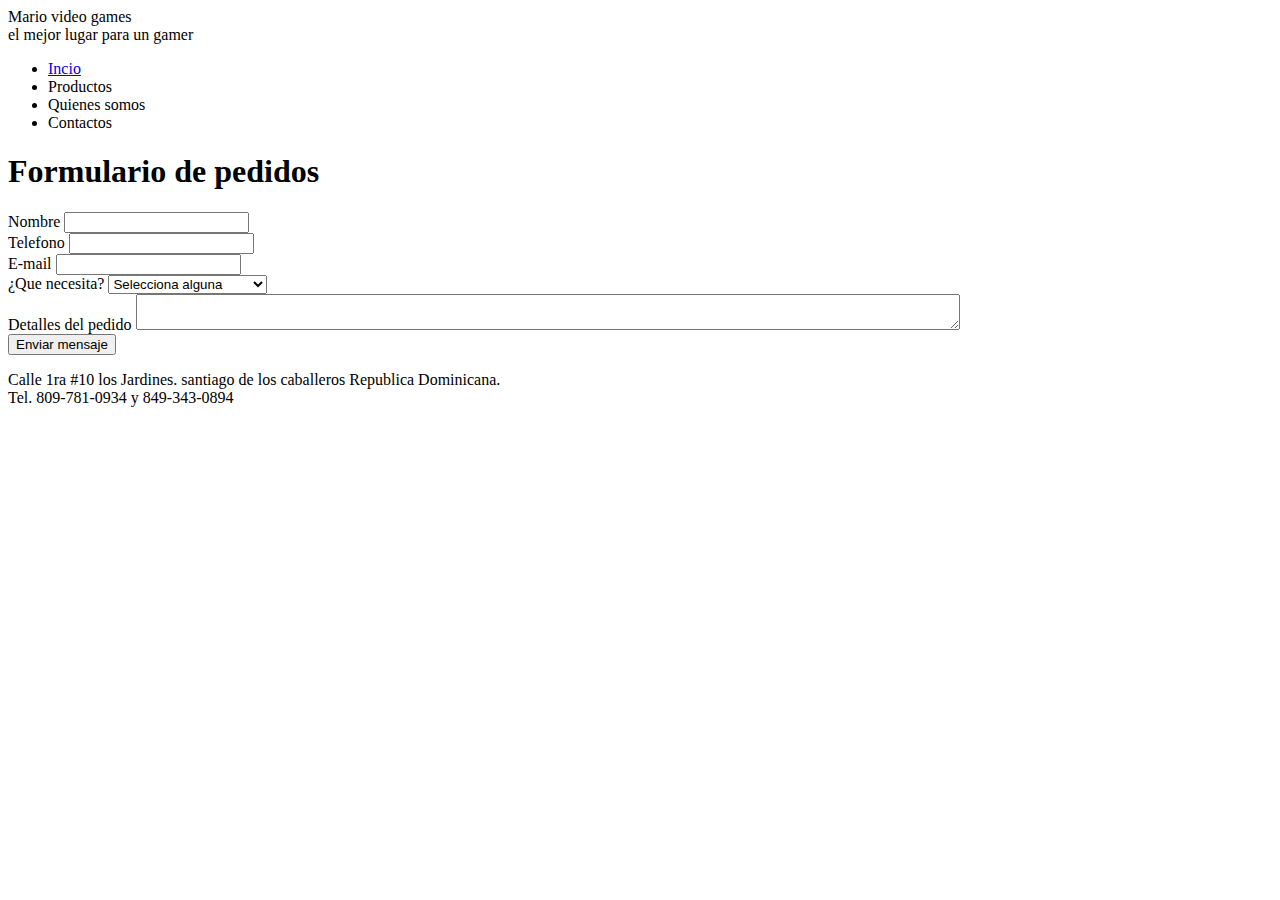
==== public_html/formulariof.html @ 0deffcfd "haciendo el formulario" ====
<!DOCTYPE html>
<!--
To change this license header, choose License Headers in Project Properties.
To change this template file, choose Tools | Templates
and open the template in the editor.
-->



<html>
    <head>
        <title>Contactos</title>
        <meta charset="UTF-8">
        <meta name="viewport" content="width=device-width, initial-scale=1.0">
    </head>
    <body>


   
            <link href="estilos.css" rel="stylesheet" type="text/css"/>
            <div id="cabecera"> Mario video games  
                <br> el mejor lugar para un gamer 
            </div>
            <div id="menu">
                <ul>
                    <li><a href="index.html">Incio</a></li> 
                    <li>Productos</li>
                    <li>Quienes somos</li>    
                    <li>Contactos</li>
                </ul>
            </div>


            <h1>Formulario de pedidos</h1>
            <form>
                <div>
                    <label for="nombre">Nombre</label>
                    <input type="text" id="nombre" name="nombre">
                </div> 
                <div>
                    <label for="telefono">Telefono</label>
                    <input type="text" id="telefono" name="telefono">
                </div> 
                <div>
                    <label for="email">E-mail</label>
                    <input type="email" id="email" name="email">
                </div> 

                <div> 

                    <label for="Que necesita"> ¿Que necesita? </label>
                    <select name="Que necesita">

                        <option value="" selected="selected">Selecciona alguna</option>
                        <option value="Quejas">Quejas con el personal</option>
                        <option value="resrvaciones">Reservaciones</option>
                        <option value="Dudas">Dudas</option>
                        <option value="recomendaciones">Recomendaciones</option>

                    </select>
                </div>

                <div>
                    <label for="detalles">Detalles del pedido</label>
                    <textarea id="detalles" name="detalles" cols="100" rose="10"> </textarea>
                </div>

                <div> 
                    <button type="submit">Enviar mensaje</button>

                </div>




                <div id="pie"> 
                    <p>
                        Calle 1ra #10 los Jardines. santiago de los caballeros Republica Dominicana. <br>
                        Tel.  809-781-0934 y 849-343-0894
                    </p>
                    <img src="foto2.png"  width=50px heigh=50px alt=""/>
                    <img src="foto3.png" width=50px heigh=50px alt=""/>



                </div> 

            </form>


           
        </body>
    </html>
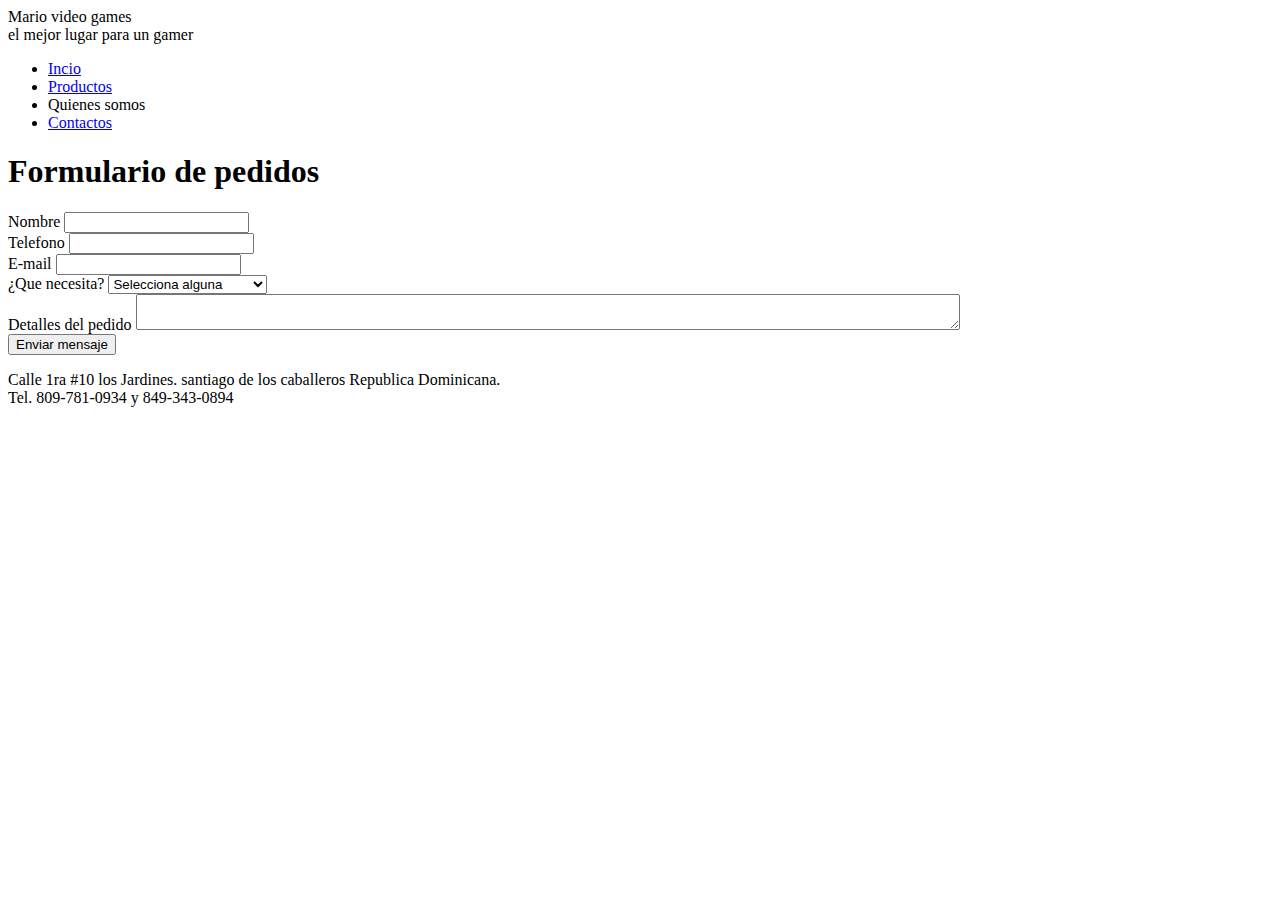
==== commit 33ca706d: "creando la pagina de productos" ====
--- a/public_html/formulariof.html
+++ b/public_html/formulariof.html
@@ -24,9 +24,11 @@
             <div id="menu">
                 <ul>
                     <li><a href="index.html">Incio</a></li> 
-                    <li>Productos</li>
-                    <li>Quienes somos</li>    
-                    <li>Contactos</li>
+                    <li><a href="productos.html">Productos</a></li>
+                    <li>Quienes somos</li>
+                   
+                    <li><a href="formulariof.html">Contactos</a></li>
+                   
                 </ul>
             </div>
 
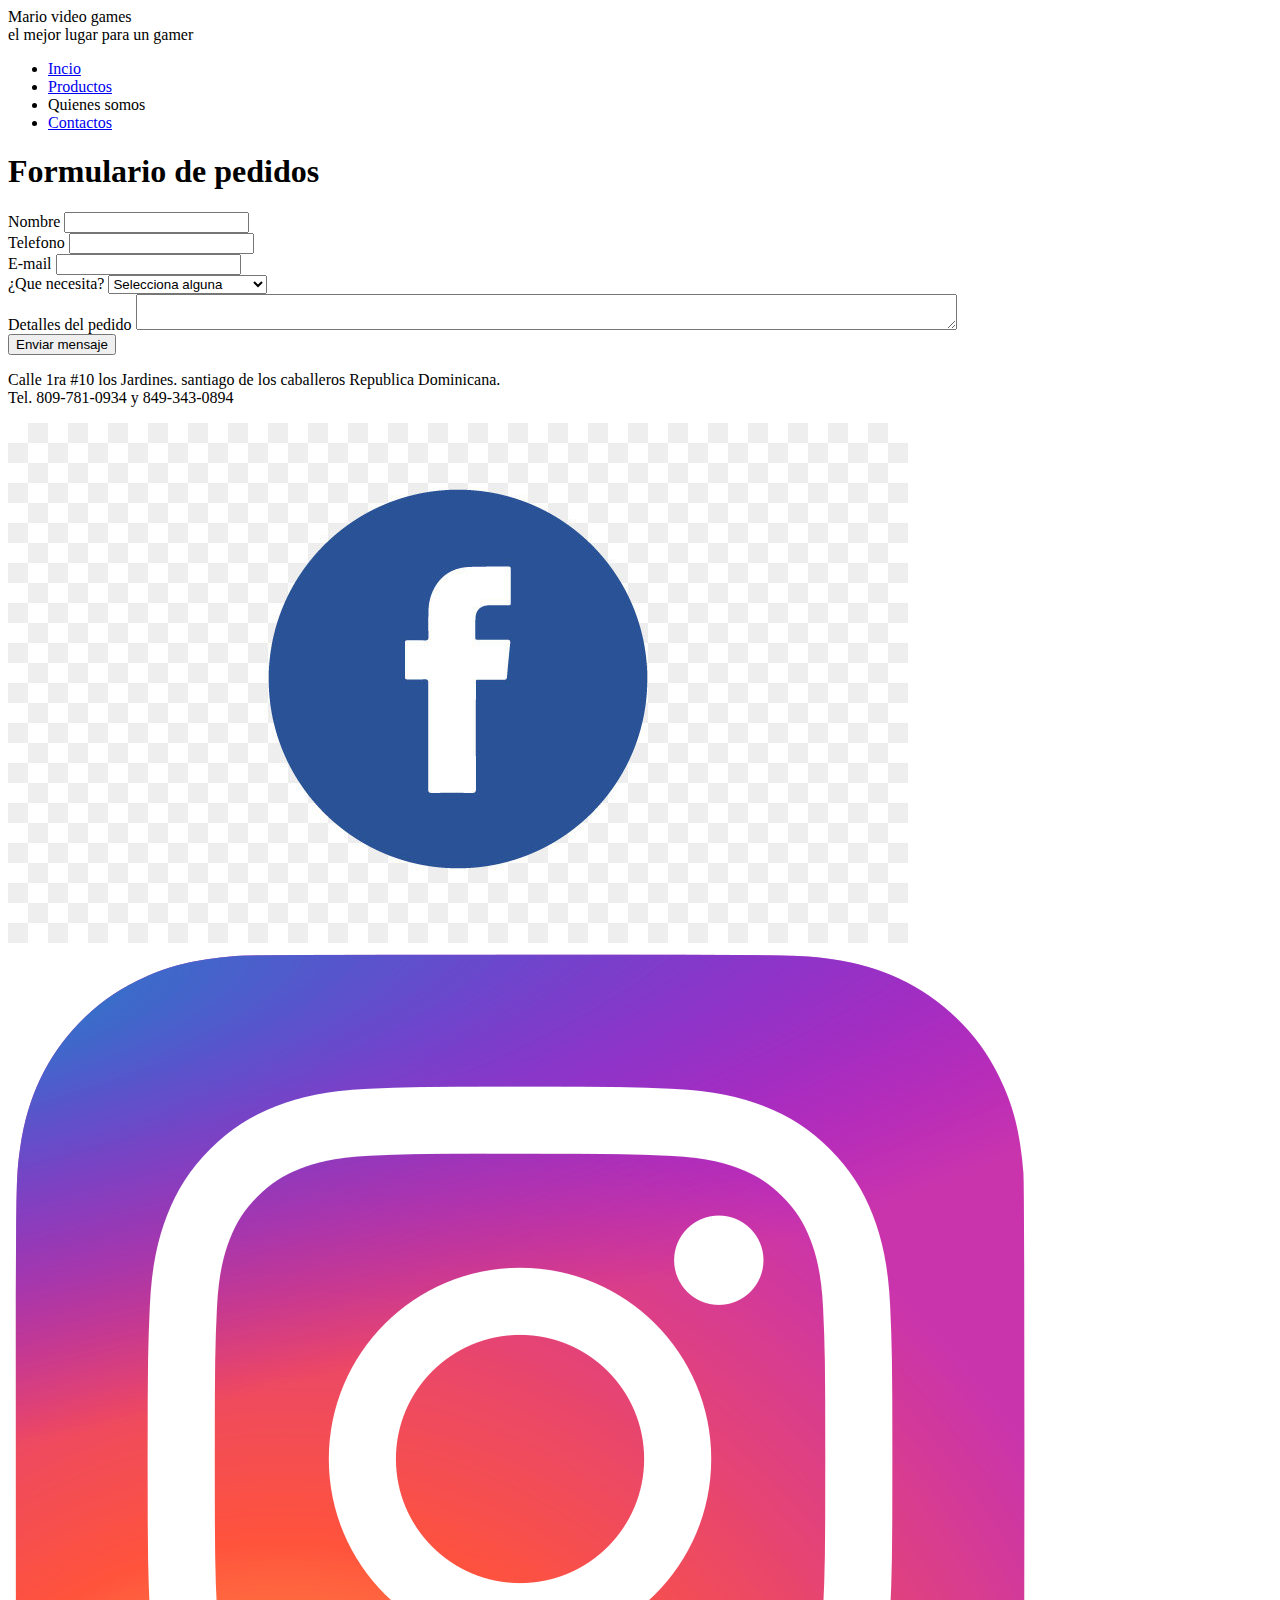
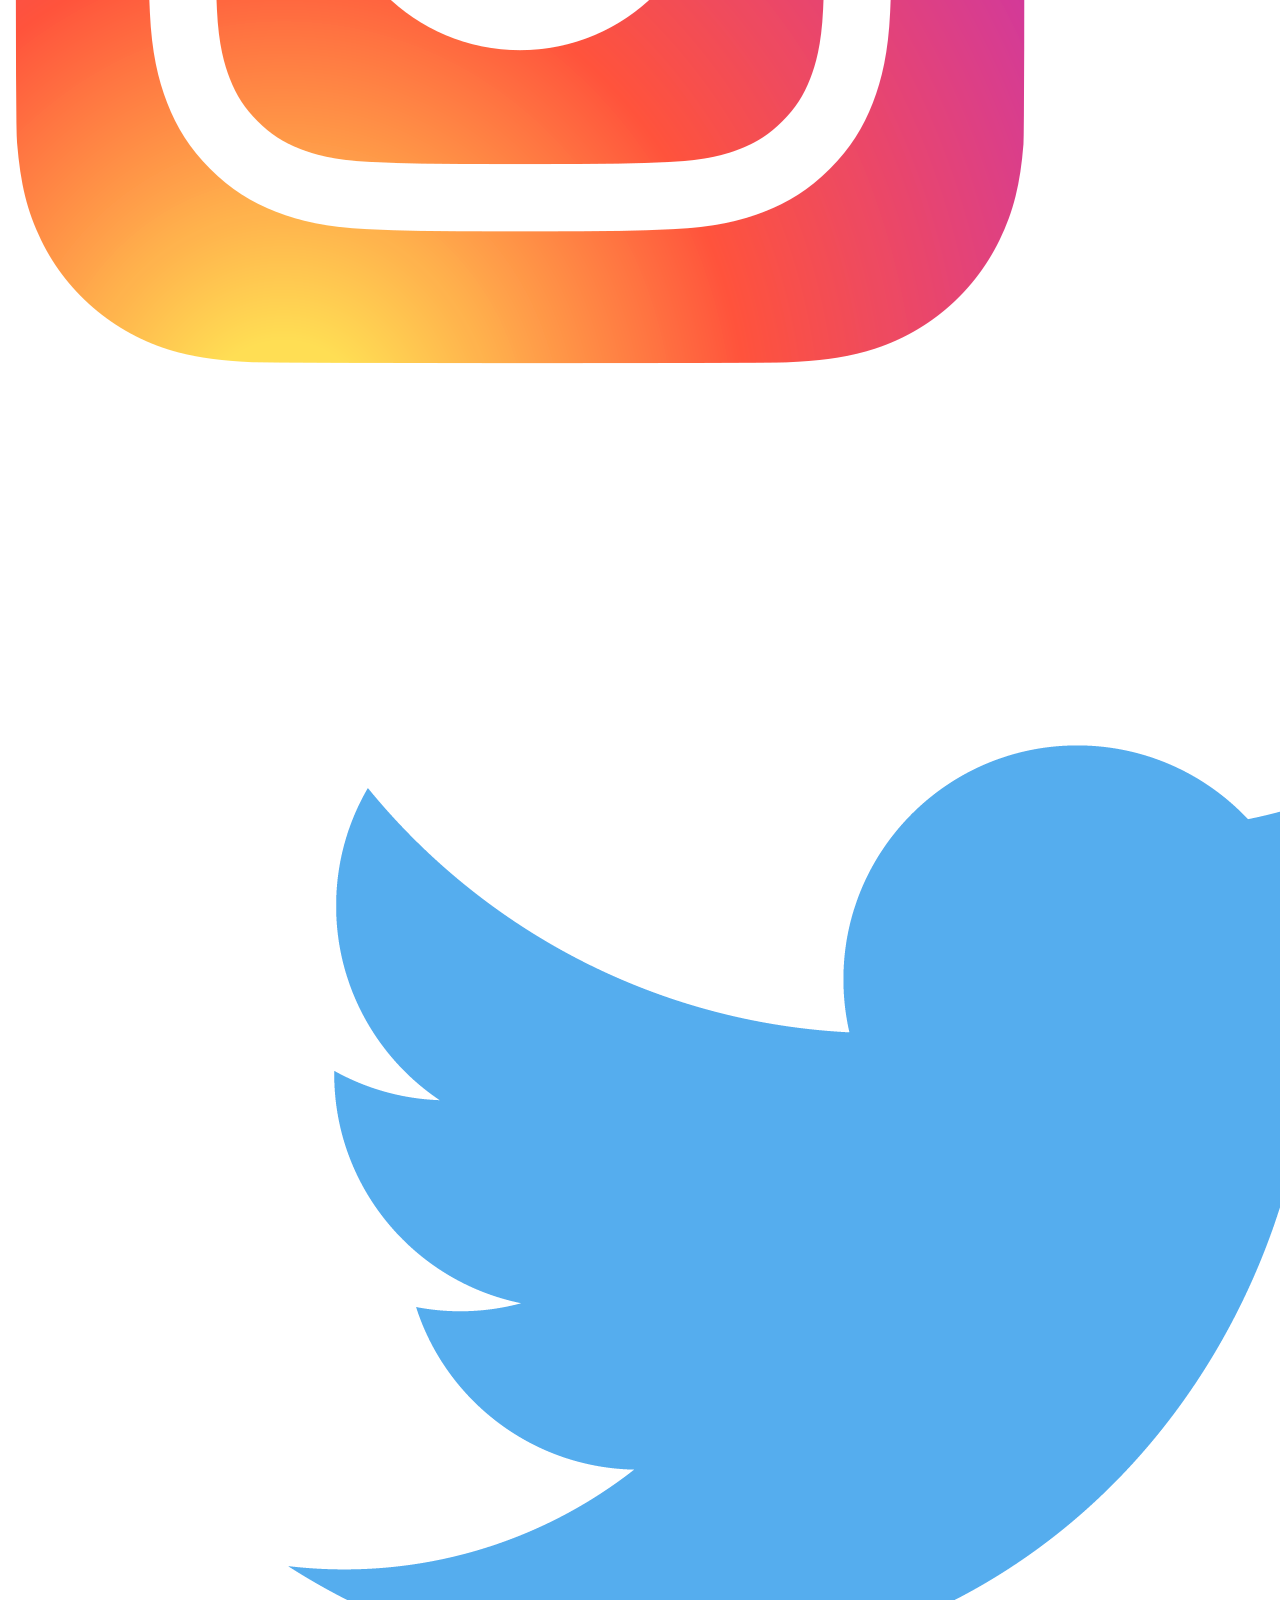
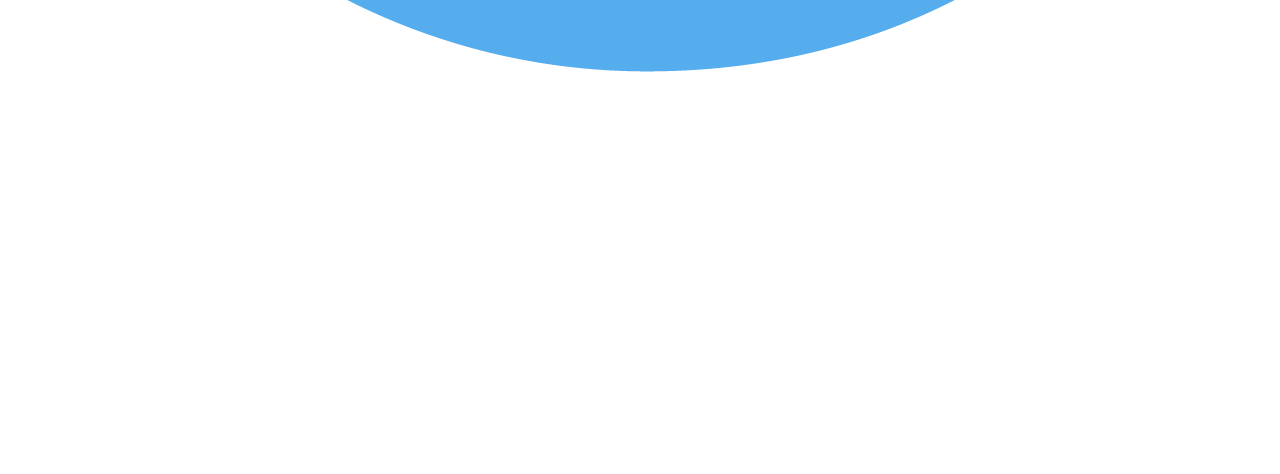
==== commit 67d6b166: "creando quienes somos y dando estilos" ====
--- a/public_html/formulariof.html
+++ b/public_html/formulariof.html
@@ -80,11 +80,9 @@
                         Calle 1ra #10 los Jardines. santiago de los caballeros Republica Dominicana. <br>
                         Tel.  809-781-0934 y 849-343-0894
                     </p>
-                    <img src="foto2.png"  width=50px heigh=50px alt=""/>
-                    <img src="foto3.png" width=50px heigh=50px alt=""/>
-
-
-
+                    <img src="images/faceb.jpg" alt=""/>
+                    <img src="images/insta.png" alt=""/>
+                    <img src="images/twitter.png" alt=""/>
                 </div> 
 
             </form>
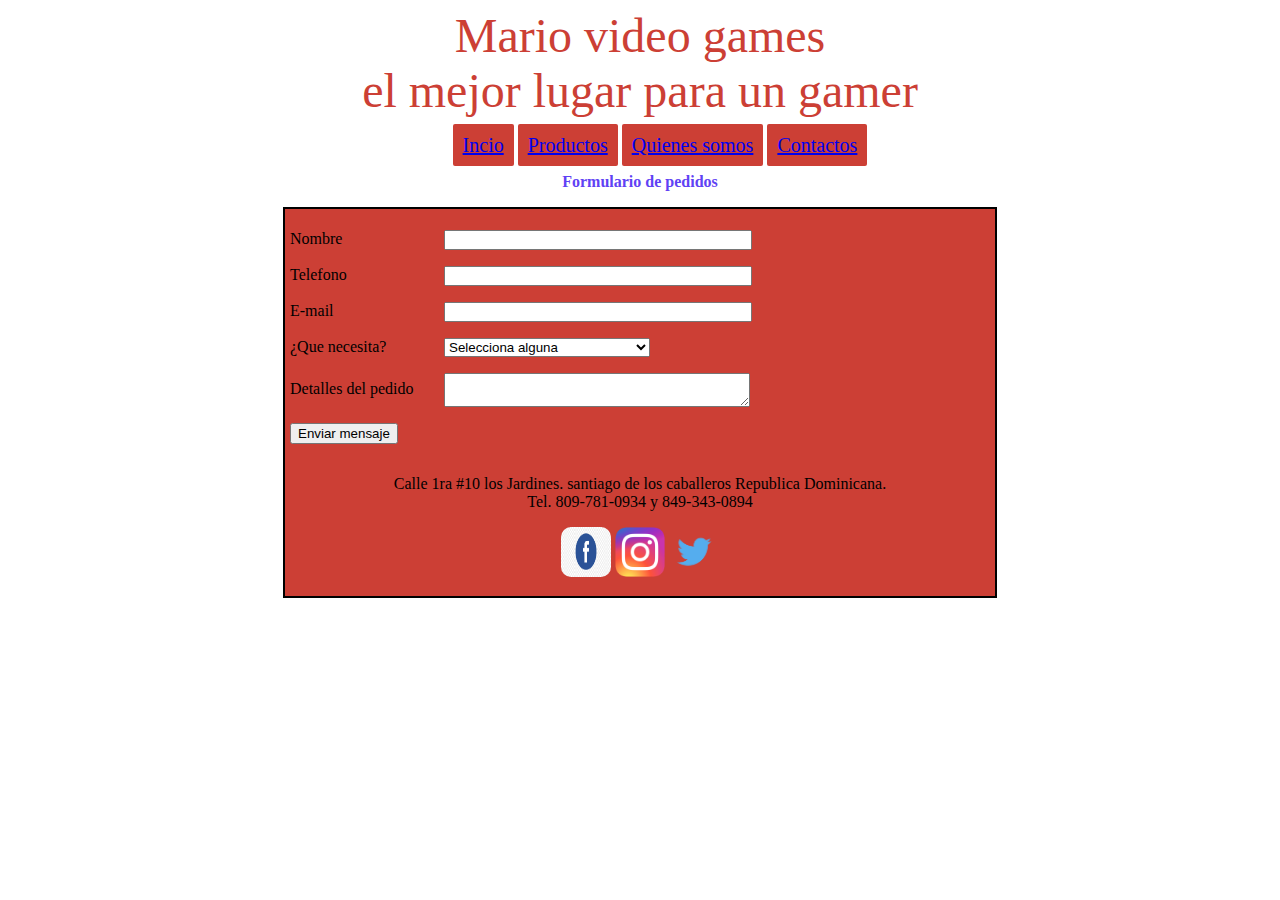
==== commit f2207f14: "dando estilos a mi pagina" ====
--- a/public_html/formulariof.html
+++ b/public_html/formulariof.html
@@ -25,8 +25,7 @@
                 <ul>
                     <li><a href="index.html">Incio</a></li> 
                     <li><a href="productos.html">Productos</a></li>
-                    <li>Quienes somos</li>
-                   
+                 <li><a href="Quienes somos.html">Quienes somos</a></li>
                     <li><a href="formulariof.html">Contactos</a></li>
                    
                 </ul>
@@ -54,9 +53,9 @@
                     <select name="Que necesita">
 
                         <option value="" selected="selected">Selecciona alguna</option>
-                        <option value="Quejas">Quejas con el personal</option>
-                        <option value="resrvaciones">Reservaciones</option>
-                        <option value="Dudas">Dudas</option>
+                        <option value="Quejas">Quejas con los productos</option>
+                        <option value="resrvaciones">Pre-ordenes</option>
+                        <option value="Dudas">Inconvenientes con el personal</option>
                         <option value="recomendaciones">Recomendaciones</option>
 
                     </select>
@@ -80,9 +79,9 @@
                         Calle 1ra #10 los Jardines. santiago de los caballeros Republica Dominicana. <br>
                         Tel.  809-781-0934 y 849-343-0894
                     </p>
-                    <img src="images/faceb.jpg" alt=""/>
-                    <img src="images/insta.png" alt=""/>
-                    <img src="images/twitter.png" alt=""/>
+                    <img src="images/faceb.jpg" width="50" height="50" alt=""/>
+            <img src="images/insta.png"  width="50" height="50"  alt=""/>
+            <img src="images/twitter.png" width="50" height="50"  alt=""/>
                 </div> 
 
             </form>
--- a/public_html/estilos.css
+++ b/public_html/estilos.css
@@ -0,0 +1,100 @@
+/*
+To change this license header, choose License Headers in Project Properties.
+To change this template file, choose Tools | Templates
+and open the template in the editor.
+*/
+/* 
+    Created on : 01-ago-2018, 14:03:57
+    Author     : toshiba
+*/
+
+#cabecera{ 
+font-size: 48px;
+font-family: Broadway;
+color:#cc3f35;
+text-align: center;
+
+
+}
+
+ul li {
+    list-style-type: none;
+    background: #cc3f35;
+   display: inline;
+   font-size: 20px;
+   font-family: Broadway;
+   padding: 10px;
+   border-radius: 2px;
+}
+#menu{
+    text-align: center;
+}
+img{
+    border-radius: 10px;
+}
+
+#cuerpo{
+    text-align:  center;
+    font-size: 18px;
+}
+
+#pie{
+    text-align: center;
+    background:#cc3f35; 
+    padding: 10px;
+    margin-top: 5px;
+}
+form{
+    width:700px;
+    background:#cc3f35;
+    padding:5px;
+    margin:1em auto;
+    border:2px solid black;
+}
+form div{ 
+    margin-top: 1em;
+   
+}
+
+label{ 
+display: inline-block;
+width: 150px;
+text-align: left;
+}
+
+
+input,textArea{
+    width: 300px;
+    font-family: Arial;
+    font-size: 12px;
+    
+    
+}
+textArea{
+    vertical-align: middle;
+}
+h1{
+    font-family: bazooka;
+    font-size: 16px;
+    text-align:center;
+    color: #5f42f4;
+}
+
+#block_1
+	{
+	float: left;
+	width: 65%;
+	margin-left: 25%;
+	}
+* html #block_1
+	{
+	display: inline;
+	}
+#block_2
+	{
+	float: left;
+	width: 25%;
+	margin-left: -90%;
+	}
+
+
